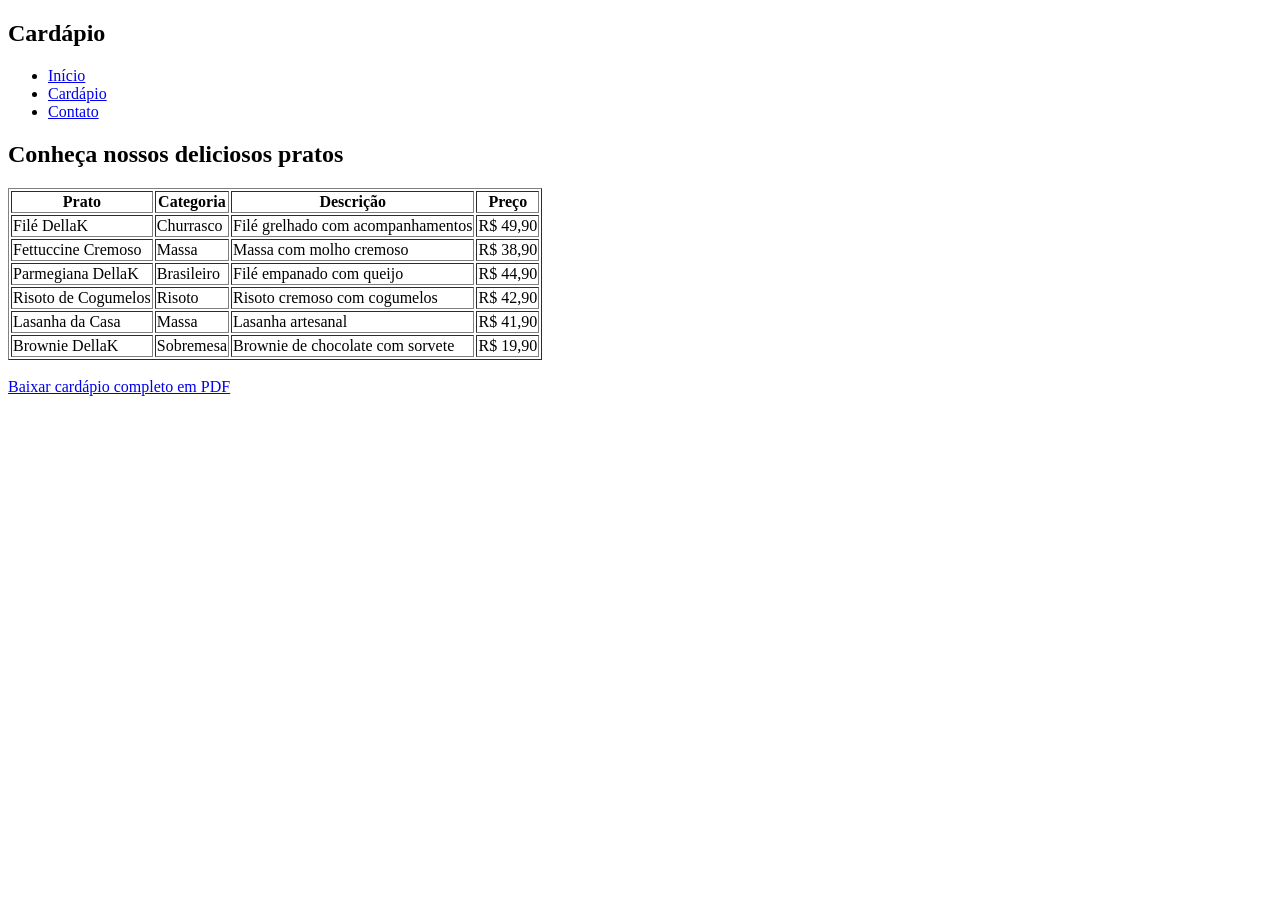
==== cardapio.html @ 01adefee "Estrutura HTML de partida" ====
<!DOCTYPE html>
<html lang="pt-BR">
<head>
    <meta charset="UTF-8">
    <meta name="viewport" content="width=device-width, initial-scale=1.0">
    <title>Cardápio</title>
</head>
<body>
    <header>
    <nav>
              <h1>Cardápio</h1>
        <ul>
            <li><a href="index.html">Início</a></li>
            <li><a href="cardapio.html">Cardápio</a></li>
            <li><a href="contato.html">Contato</a></li>

        </ul>
    </nav>
</header>
<section>

    <h2>Conheça nossos deliciosos pratos</h2>

    <table border="1">

        <thead>
            <tr>
                <th>Prato</th>
                <th>Categoria</th>
                <th>Descrição</th>
                <th>Preço</th>
            </tr>
        </thead>

        <tbody>

            <tr>
                <td>Filé DellaK</td>
                <td>Churrasco</td>
                <td>Filé grelhado com acompanhamentos</td>
                <td>R$ 49,90</td>
            </tr>

            <tr>
                <td>Fettuccine Cremoso</td>
                <td>Massa</td>
                <td>Massa com molho cremoso</td>
                <td>R$ 38,90</td>
            </tr>

            <tr>
                <td>Parmegiana DellaK</td>
                <td>Brasileiro</td>
                <td>Filé empanado com queijo</td>
                <td>R$ 44,90</td>
            </tr>

            <tr>
                <td>Risoto de Cogumelos</td>
                <td>Risoto</td>
                <td>Risoto cremoso com cogumelos</td>
                <td>R$ 42,90</td>
            </tr>

            <tr>
                <td>Lasanha da Casa</td>
                <td>Massa</td>
                <td>Lasanha artesanal</td>
                <td>R$ 41,90</td>
            </tr>

            <tr>
                <td>Brownie DellaK</td>
                <td>Sobremesa</td>
                <td>Brownie de chocolate com sorvete</td>
                <td>R$ 19,90</td>
            </tr>

        </tbody>

    </table>
    <br>
    <a href="cardapio_dellak.pdf" download=> Baixar cardápio completo em PDF</a>

</section>
</body>
</html>
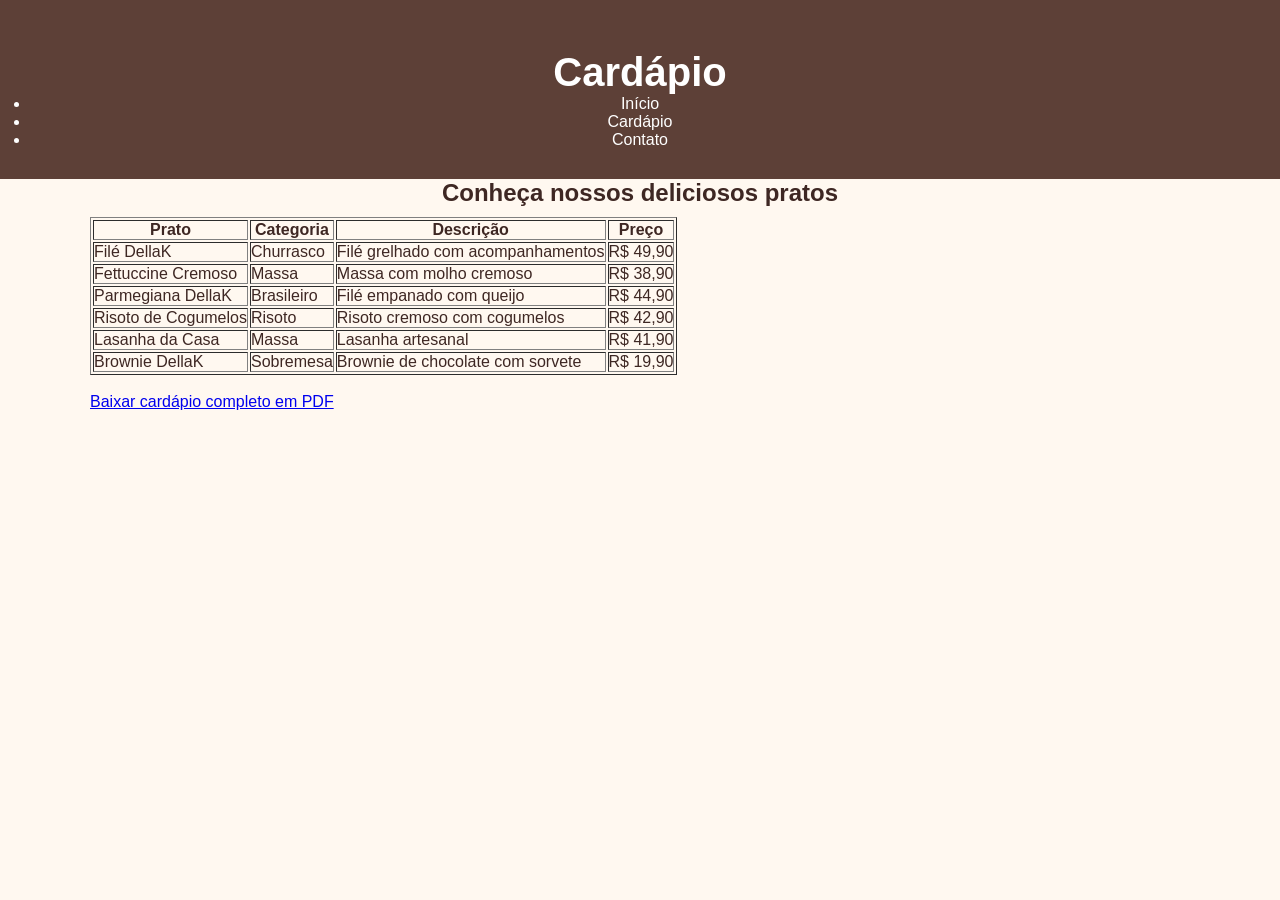
==== commit d512adf0: "Seletores de tag" ====
--- a/cardapio.html
+++ b/cardapio.html
@@ -4,6 +4,7 @@
     <meta charset="UTF-8">
     <meta name="viewport" content="width=device-width, initial-scale=1.0">
     <title>Cardápio</title>
+    <link rel="stylesheet" href="style.css">
 </head>
 <body>
     <header>
--- a/style.css
+++ b/style.css
@@ -0,0 +1,63 @@
+/* Seletor Universal */
+* {
+    margin: 0;
+    padding: 0;
+    box-sizing: border-box;
+}
+body {
+    font-family: Arial, sans-serif;
+    background-color: #fff8f0;
+    color: #3e2723;
+}
+
+header {
+    background-color: #5d4037;
+    color: white;
+    text-align: center;
+    padding: 30px;
+}
+
+header h1 {
+    font-size: 40px;
+}
+
+header p {
+    margin-top: 10px;
+}
+
+nav {
+    margin-top: 20px;
+}
+
+nav a {
+    color: white;
+    text-decoration: none;
+    margin: 0 15px;
+}
+
+main {
+    padding: 40px;
+}
+
+section {
+    max-width: 1100px;
+    margin: auto;
+}
+
+h2 {
+    text-align: center;
+    margin-bottom: 10px;
+}
+
+section > p {
+    text-align: center;
+    margin-bottom: 30px;
+}
+
+footer {
+    background-color: #3e2723;
+    color: white;
+    text-align: center;
+    padding: 20px;
+    margin-top: 40px;
+}
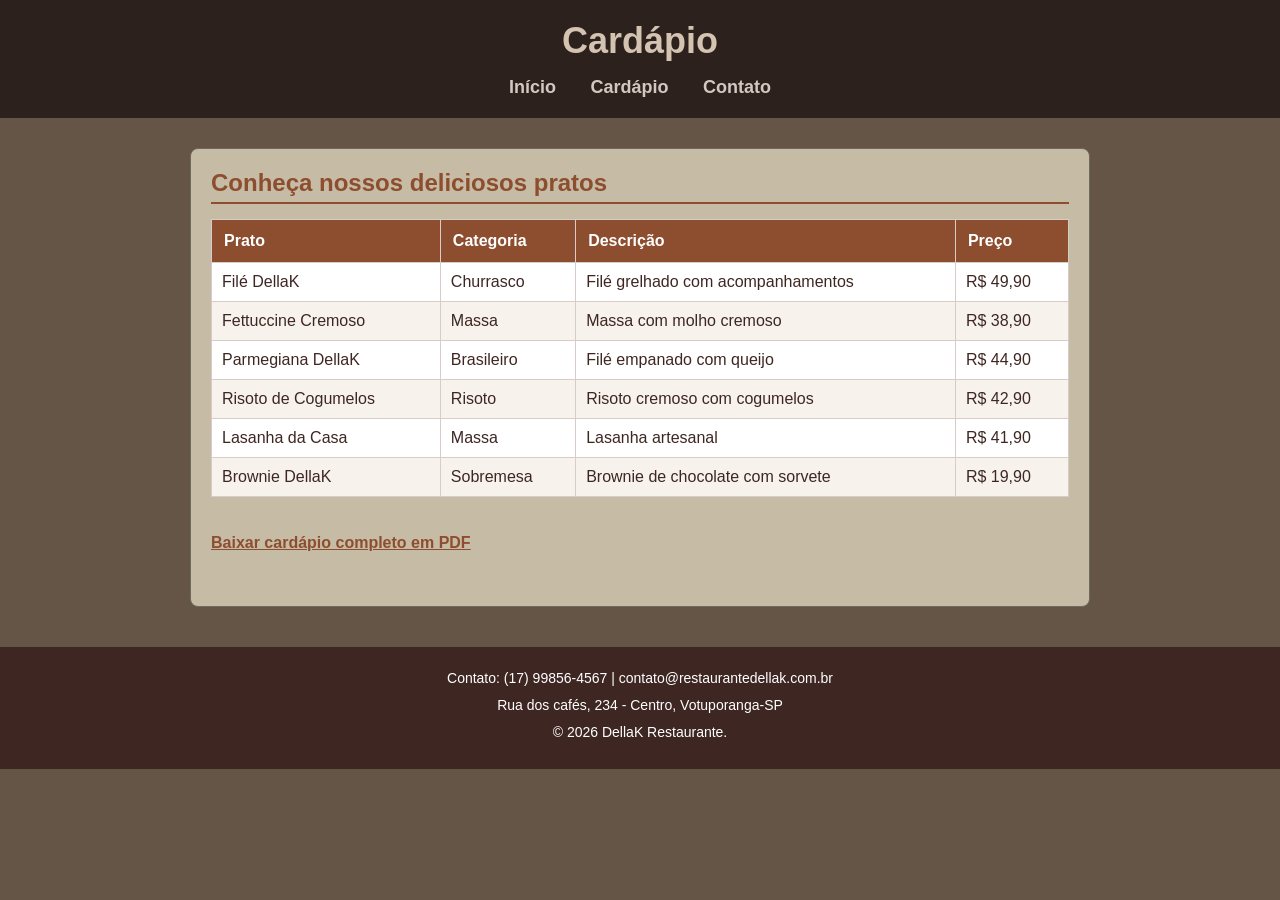
==== commit 966b0f2e: "Organização final do CSS (comentários e blocos)" ====
--- a/cardapio.html
+++ b/cardapio.html
@@ -3,86 +3,87 @@
 <head>
     <meta charset="UTF-8">
     <meta name="viewport" content="width=device-width, initial-scale=1.0">
-    <title>Cardápio</title>
+    <title>Restaurante DellaK - Cardápio</title>
     <link rel="stylesheet" href="style.css">
 </head>
 <body>
+
     <header>
-    <nav>
-              <h1>Cardápio</h1>
-        <ul>
-            <li><a href="index.html">Início</a></li>
-            <li><a href="cardapio.html">Cardápio</a></li>
-            <li><a href="contato.html">Contato</a></li>
+        <h1>Cardápio</h1>
+        <nav>
+            <ul>
+                <li><a href="index.html">Início</a></li>
+                <li><a href="cardapio.html">Cardápio</a></li>
+                <li><a href="contato.html">Contato</a></li>
+            </ul>
+        </nav>
+    </header>
 
-        </ul>
-    </nav>
-</header>
-<section>
+    <main>
+        <section>
+            <h2>Conheça nossos deliciosos pratos</h2>
 
-    <h2>Conheça nossos deliciosos pratos</h2>
+            <table>
+                <thead>
+                    <tr>
+                        <th>Prato</th>
+                        <th>Categoria</th>
+                        <th>Descrição</th>
+                        <th>Preço</th>
+                    </tr>
+                </thead>
+                <tbody>
+                    <tr>
+                        <td>Filé DellaK</td>
+                        <td>Churrasco</td>
+                        <td>Filé grelhado com acompanhamentos</td>
+                        <td>R$ 49,90</td>
+                    </tr>
+                    <tr>
+                        <td>Fettuccine Cremoso</td>
+                        <td>Massa</td>
+                        <td>Massa com molho cremoso</td>
+                        <td>R$ 38,90</td>
+                    </tr>
+                    <tr>
+                        <td>Parmegiana DellaK</td>
+                        <td>Brasileiro</td>
+                        <td>Filé empanado com queijo</td>
+                        <td>R$ 44,90</td>
+                    </tr>
+                    <tr>
+                        <td>Risoto de Cogumelos</td>
+                        <td>Risoto</td>
+                        <td>Risoto cremoso com cogumelos</td>
+                        <td>R$ 42,90</td>
+                    </tr>
+                    <tr>
+                        <td>Lasanha da Casa</td>
+                        <td>Massa</td>
+                        <td>Lasanha artesanal</td>
+                        <td>R$ 41,90</td>
+                    </tr>
+                    <tr>
+                        <td>Brownie DellaK</td>
+                        <td>Sobremesa</td>
+                        <td>Brownie de chocolate com sorvete</td>
+                        <td>R$ 19,90</td>
+                    </tr>
+                </tbody>
+            </table>
 
-    <table border="1">
+            <br>
+            <p>
+                <a href="cardapio_dellak.pdf" download>Baixar cardápio completo em PDF</a>
+            </p>
+        </section>
+    </main>
 
-        <thead>
-            <tr>
-                <th>Prato</th>
-                <th>Categoria</th>
-                <th>Descrição</th>
-                <th>Preço</th>
-            </tr>
-        </thead>
+    <footer>
+        <p>Contato: (17) 99856-4567 | contato@restaurantedellak.com.br</p>
+        <p>Rua dos cafés, 234 - Centro, Votuporanga-SP</p>
+        <p>&copy; 2026 DellaK Restaurante.</p>
+    </footer>
 
-        <tbody>
-
-            <tr>
-                <td>Filé DellaK</td>
-                <td>Churrasco</td>
-                <td>Filé grelhado com acompanhamentos</td>
-                <td>R$ 49,90</td>
-            </tr>
-
-            <tr>
-                <td>Fettuccine Cremoso</td>
-                <td>Massa</td>
-                <td>Massa com molho cremoso</td>
-                <td>R$ 38,90</td>
-            </tr>
-
-            <tr>
-                <td>Parmegiana DellaK</td>
-                <td>Brasileiro</td>
-                <td>Filé empanado com queijo</td>
-                <td>R$ 44,90</td>
-            </tr>
-
-            <tr>
-                <td>Risoto de Cogumelos</td>
-                <td>Risoto</td>
-                <td>Risoto cremoso com cogumelos</td>
-                <td>R$ 42,90</td>
-            </tr>
-
-            <tr>
-                <td>Lasanha da Casa</td>
-                <td>Massa</td>
-                <td>Lasanha artesanal</td>
-                <td>R$ 41,90</td>
-            </tr>
-
-            <tr>
-                <td>Brownie DellaK</td>
-                <td>Sobremesa</td>
-                <td>Brownie de chocolate com sorvete</td>
-                <td>R$ 19,90</td>
-            </tr>
-
-        </tbody>
-
-    </table>
-    <br>
-    <a href="cardapio_dellak.pdf" download=> Baixar cardápio completo em PDF</a>
-
-</section>
 </body>
 </html>
--- a/style.css
+++ b/style.css
@@ -1,63 +1,144 @@
-/* Seletor Universal */
+/* Zerar margens e espaçamentos padrão */
 * {
     margin: 0;
     padding: 0;
     box-sizing: border-box;
 }
+
+/* Estilo geral da página */
 body {
-    font-family: Arial, sans-serif;
-    background-color: #fff8f0;
+    font-family: Arial, Helvetica, sans-serif;
+    background-color: #645546;
     color: #3e2723;
 }
 
+/* Cabeçalho e Navegação */
 header {
-    background-color: #5d4037;
-    color: white;
+    background-color: #2d211d;
+    color: rgb(212, 195, 176);
     text-align: center;
-    padding: 30px;
+    padding: 20px;
 }
 
 header h1 {
-    font-size: 40px;
-}
-
-header p {
-    margin-top: 10px;
+    font-size: 36px;
+    margin-bottom: 10px;
 }
 
 nav {
-    margin-top: 20px;
+    margin-top: 15px;
 }
 
-nav a {
-    color: white;
-    text-decoration: none;
+nav ul {
+    list-style-type: none;
+}
+
+nav ul li {
+    display: inline-block;
     margin: 0 15px;
 }
 
-main {
-    padding: 40px;
+nav ul li a {
+    color: rgb(209, 201, 191);
+    text-decoration: none;
+    font-weight: bold;
+    font-size: 18px;
 }
 
+nav ul li a:hover {
+    color: #87725b;
+}
+
+/* Conteúdo Principal */
+main {
+    max-width: 900px;
+    margin: 30px auto;
+    padding: 20px;
+    background-color: rgb(198, 187, 165);
+    border: 1px solid #706963;
+    border-radius: 8px;
+}
+
+/* Seções e Títulos */
 section {
-    max-width: 1100px;
-    margin: auto;
+    margin-bottom: 30px;
 }
 
 h2 {
-    text-align: center;
+    color: #8d4e2f;
+    margin-bottom: 15px;
+    border-bottom: 2px solid #8d4e2f;
+    padding-bottom: 5px;
+}
+
+h3 {
+    color: #5d4037;
     margin-bottom: 10px;
 }
 
-section > p {
-    text-align: center;
-    margin-bottom: 30px;
+p {
+    line-height: 1.6;
+    margin-bottom: 15px;
 }
 
+/* Estilo para links nas páginas */
+a {
+    color: #8d4e2f;
+    font-weight: bold;
+}
+
+a:hover {
+    color: #3e2723;
+}
+
+/* Estilo da Tabela do Cardápio */
+table {
+    width: 100%;
+    border-collapse: collapse;
+    margin-top: 15px;
+    margin-bottom: 15px;
+}
+
+table, th, td {
+    border: 1px solid #d7ccc8;
+}
+
+th {
+    background-color: #8d4e2f;
+    color: white;
+    padding: 12px;
+    text-align: left;
+}
+
+td {
+    padding: 10px;
+    background-color: #fff;
+}
+
+tr:nth-child(even) td {
+    background-color: #f7f3ec;
+}
+
+/* Imagem da Fachada/Restaurante */
+.imagem-destaque {
+    display: block;
+    margin: 20px auto;
+    max-width: 100%;
+    height: auto;
+    border-radius: 8px;
+    border: 3px solid #5d4037;
+}
+
+/* Rodapé */
 footer {
     background-color: #3e2723;
     color: white;
     text-align: center;
     padding: 20px;
     margin-top: 40px;
+}
+
+footer p {
+    margin-bottom: 5px;
+    font-size: 14px;
 }
